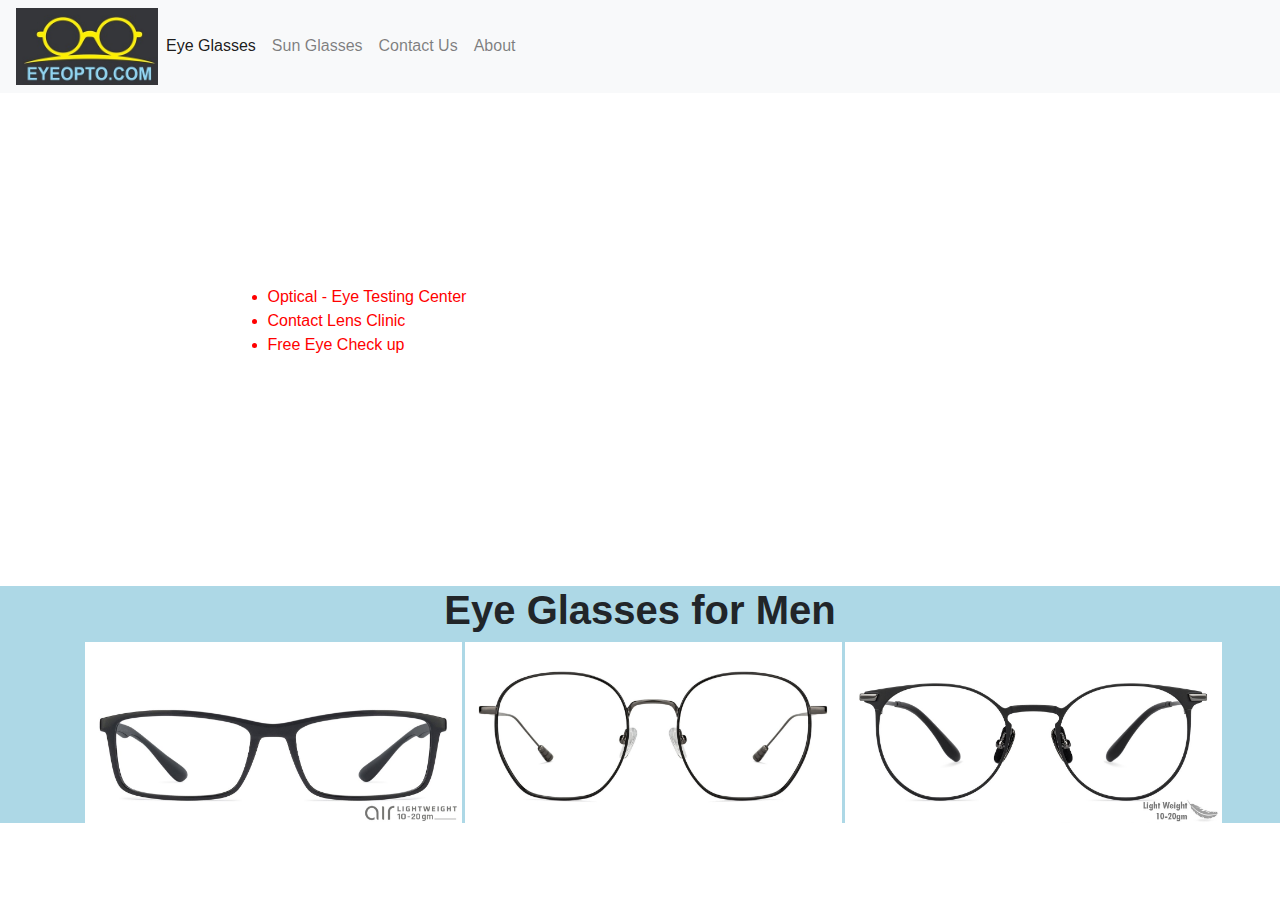
==== eye-glasses-for-men.html @ 26da7863 "path corrected" ====
<!doctype html>
<html lang="en">

<head>
  <!-- Required meta tags -->
  <meta charset="utf-8">
  <meta name="viewport" content="width=device-width, initial-scale=1, shrink-to-fit=no">

  <!-- Bootstrap CSS -->
  <link rel="stylesheet" href="https://maxcdn.bootstrapcdn.com/bootstrap/4.0.0/css/bootstrap.min.css"
    integrity="sha384-Gn5384xqQ1aoWXA+058RXPxPg6fy4IWvTNh0E263XmFcJlSAwiGgFAW/dAiS6JXm" crossorigin="anonymous">
  <link rel="stylesheet" href="/css/site.css">
  <link rel="stylesheet" href="/css/landing-page.css">
  <base href = "https://firoj2005.github.io/TestEyeOpto" />
  <title>EyeOpto</title>
</head>

<body>
  <nav class="navbar navbar-expand-lg navbar-light bg-light">

    <a href="./../index.html" style="min-width: 7rem;"><img width="142" src="images/logo/EyeOpto.jpg" alt="EyeOpto"></a>

    <button class="navbar-toggler" type="button" data-toggle="collapse" data-target="#navbarColor03"
      aria-controls="navbarColor03" aria-expanded="false" aria-label="Toggle navigation">
      <span class="navbar-toggler-icon"></span>
    </button>

    <div class="collapse navbar-collapse" id="navbarColor03">
      <ul class="navbar-nav mr-auto">
        <li class="nav-item active">
          <a class="nav-link" href="#">Eye Glasses <span class="sr-only">(current)</span></a>
        </li>
        <li class="nav-item">
          <a class="nav-link" href="#">Sun Glasses</a>
        </li>
        <li class="nav-item">
          <a class="nav-link" href="#">Contact Us</a>
        </li>
        <li class="nav-item">
          <a class="nav-link" href="#">About</a>
        </li>
      </ul>
      <!--
  <form class="form-inline my-2 my-lg-0">
        <input class="form-control mr-sm-2" type="text" placeholder="Search">
        <button class="btn btn-secondary my-2 my-sm-0" type="submit">Search</button>
      </form>
      -->

    </div>
  </nav>

  <header class="masthead text-white text-center">
    <div class="container" style="text-align: left;">
      <div class="row">
        <div class="col-xl-9 mx-auto" style="display: block;">

          <ul style="color:red;">
            <li>
              Optical - Eye Testing Center
            </li>
            <li>
              Contact Lens Clinic
            </li>
            <li>
              Free Eye Check up
            </li>
          </ul>
        </div>
        <div class="col-md-10 col-lg-8 col-xl-7 mx-auto">
        </div>
      </div>
    </div>
  </header>

  <div class="container-fluid" style="background-color: lightblue; margin-top: 20px;">


    <div class="container">


      <div class="row">
        <div class="col-xs-12 col-sm-12">

          <h1 class="title text-center">Eye Glasses for Men</h1>

        </div>
      </div>
      <div class="row">
        <div class="col-xs-12 col-sm-4">
          <a href="vincent-chase-black-eyeglasses-128551.html">
          <img alt="Men Eye glasses" src="images/collections/eye-glasses-for-men/1.jpg" data-sizes="auto" style="height: 181px;" />
        </a>
        </div>
        <div class="col-xs-12 col-sm-4 ">
          <a href="vincent-chase-black-eyeglasses-128551.html">
          <img alt="Men Eye glasses" src="images/collections/eye-glasses-for-men/2.jpg" data-sizes="auto" style="height: 181px;" />
          </a>
        </div>
        <div class="col-xs-12 col-sm-4 ">
          <a href="vincent-chase-black-eyeglasses-128551.html">
          <img alt="Men Eye glasses" src="images/collections/eye-glasses-for-men/3.jpg" data-sizes="auto" style="height: 181px;" />
          </a>
        </div>

      </div>
    </div>

  </div>


  <!-- Optional JavaScript -->
  <!-- jQuery first, then Popper.js, then Bootstrap JS -->
  <script src="https://code.jquery.com/jquery-3.2.1.slim.min.js"
    integrity="sha384-KJ3o2DKtIkvYIK3UENzmM7KCkRr/rE9/Qpg6aAZGJwFDMVNA/GpGFF93hXpG5KkN"
    crossorigin="anonymous"></script>
  <script src="https://cdnjs.cloudflare.com/ajax/libs/popper.js/1.12.9/umd/popper.min.js"
    integrity="sha384-ApNbgh9B+Y1QKtv3Rn7W3mgPxhU9K/ScQsAP7hUibX39j7fakFPskvXusvfa0b4Q"
    crossorigin="anonymous"></script>
  <script src="https://maxcdn.bootstrapcdn.com/bootstrap/4.0.0/js/bootstrap.min.js"
    integrity="sha384-JZR6Spejh4U02d8jOt6vLEHfe/JQGiRRSQQxSfFWpi1MquVdAyjUar5+76PVCmYl"
    crossorigin="anonymous"></script>
</body>

</html>
---- css/site.css ----
.coll-container .text-wrapper {
    position: absolute;
    bottom: 0px;
    width: 45%;
    background: #fff;
    padding: 6px 0px;
    left: 50%;
    text-align: center;
    -webkit-transform: translateX(-50%);
    -ms-transform: translateX(-50%);
    transform: translateX(-50%);
}

.coll-container{
padding: 10px;
}
---- css/landing-page.css ----
/*!
 * Start Bootstrap - Landing Page v5.0.7 (https://startbootstrap.com/template-overviews/landing-page)
 * Copyright 2013-2019 Start Bootstrap
 * Licensed under MIT (https://github.com/BlackrockDigital/startbootstrap-landing-page/blob/master/LICENSE)
 */

body {
  font-family: 'Lato', 'Helvetica Neue', Helvetica, Arial, sans-serif;
}

h1,
h2,
h3,
h4,
h5,
h6 {
  font-family: 'Lato', 'Helvetica Neue', Helvetica, Arial, sans-serif;
  font-weight: 700;
}

header.masthead {
  position: relative;
  background-color: #343a40;
  background: url("images/header/bg-masthead.jpg") no-repeat center center;
  background-size:100% auto;
}

header.masthead .overlay {
  position: absolute;
  background-color: #212529;
  height: 95%;
  width: 95%;
  top: 0;
  left: 0;
  opacity: 0.3;
}

header.masthead h1 {
  font-size: 2rem;
}

@media (min-width: 768px) {
  header.masthead {
    padding-top: 12rem;
    padding-bottom: 12rem;
  }
  header.masthead h1 {
    font-size: 3rem;
  }
}

.showcase .showcase-text {
  padding: 3rem;
}

.showcase .showcase-img {
  min-height: 30rem;
  background-size: cover;
}

@media (min-width: 768px) {
  .showcase .showcase-text {
    padding: 7rem;
  }
}

.features-icons {
  padding-top: 7rem;
  padding-bottom: 7rem;
}

.features-icons .features-icons-item {
  max-width: 20rem;
}

.features-icons .features-icons-item .features-icons-icon {
  height: 7rem;
}

.features-icons .features-icons-item .features-icons-icon i {
  font-size: 4.5rem;
}

.features-icons .features-icons-item:hover .features-icons-icon i {
  font-size: 5rem;
}

.testimonials {
  padding-top: 7rem;
  padding-bottom: 7rem;
}

.testimonials .testimonial-item {
  max-width: 18rem;
}

.testimonials .testimonial-item img {
  max-width: 12rem;
  box-shadow: 0px 5px 5px 0px #adb5bd;
}

.call-to-action {
  position: relative;
  background-color: #343a40;
  background: url("../img/bg-masthead.jpg") no-repeat center center;
  background-size: cover;
  padding-top: 7rem;
  padding-bottom: 7rem;
}

.call-to-action .overlay {
  position: absolute;
  background-color: #212529;
  height: 100%;
  width: 100%;
  top: 0;
  left: 0;
  opacity: 0.3;
}

footer.footer {
  padding-top: 4rem;
  padding-bottom: 4rem;
}
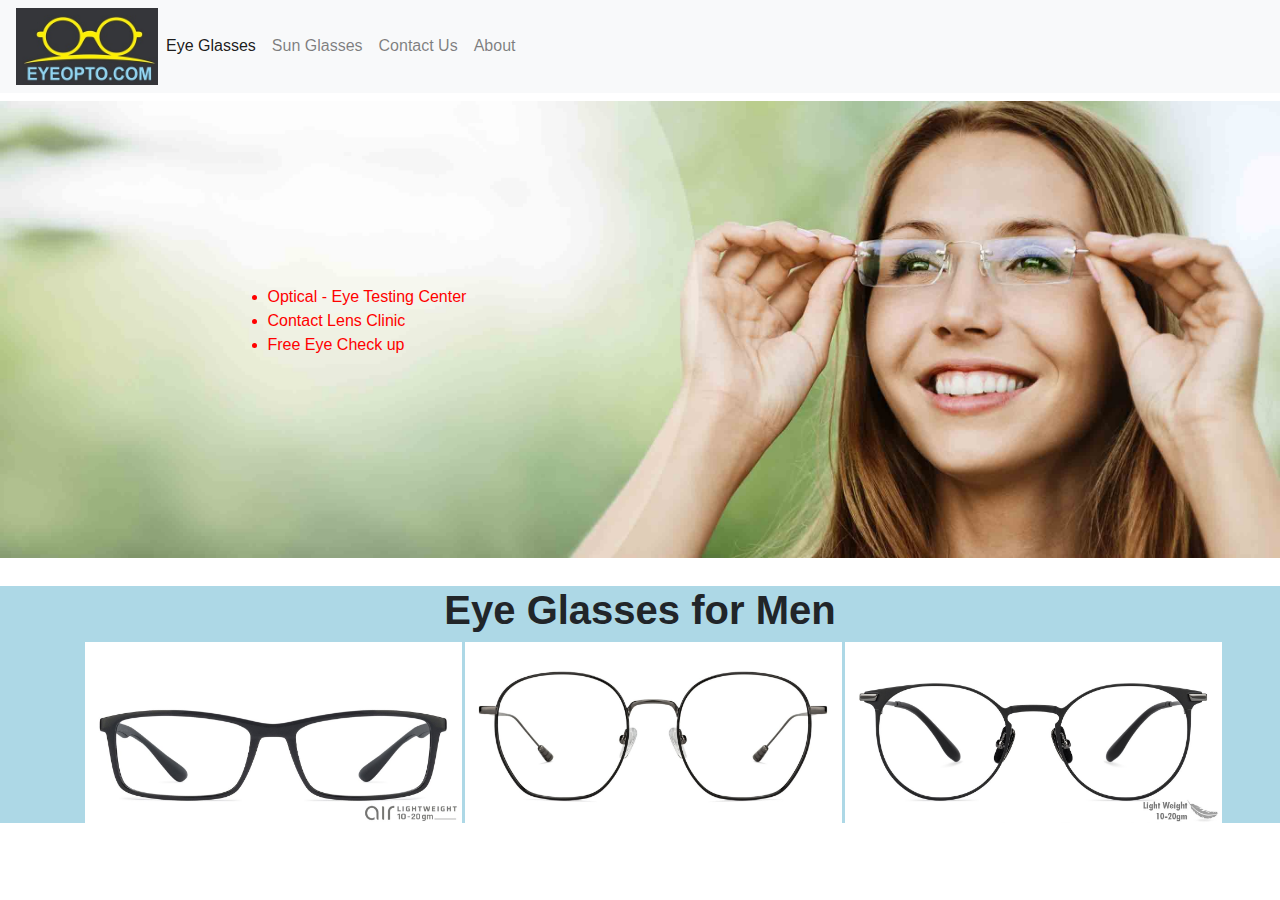
==== commit 975db437: "path corrected" ====
--- a/eye-glasses-for-men.html
+++ b/eye-glasses-for-men.html
@@ -11,14 +11,13 @@
     integrity="sha384-Gn5384xqQ1aoWXA+058RXPxPg6fy4IWvTNh0E263XmFcJlSAwiGgFAW/dAiS6JXm" crossorigin="anonymous">
   <link rel="stylesheet" href="/css/site.css">
   <link rel="stylesheet" href="/css/landing-page.css">
-  <base href = "https://firoj2005.github.io/TestEyeOpto" />
   <title>EyeOpto</title>
 </head>
 
 <body>
   <nav class="navbar navbar-expand-lg navbar-light bg-light">
 
-    <a href="./../index.html" style="min-width: 7rem;"><img width="142" src="images/logo/EyeOpto.jpg" alt="EyeOpto"></a>
+    <a href="index.html" style="min-width: 7rem;"><img width="142" src="images/logo/EyeOpto.jpg" alt="EyeOpto"></a>
 
     <button class="navbar-toggler" type="button" data-toggle="collapse" data-target="#navbarColor03"
       aria-controls="navbarColor03" aria-expanded="false" aria-label="Toggle navigation">
--- a/css/landing-page.css
+++ b/css/landing-page.css
@@ -21,7 +21,7 @@
 header.masthead {
   position: relative;
   background-color: #343a40;
-  background: url("images/header/bg-masthead.jpg") no-repeat center center;
+  background: url("../images/header/bg-masthead.jpg") no-repeat center center;
   background-size:100% auto;
 }
 
